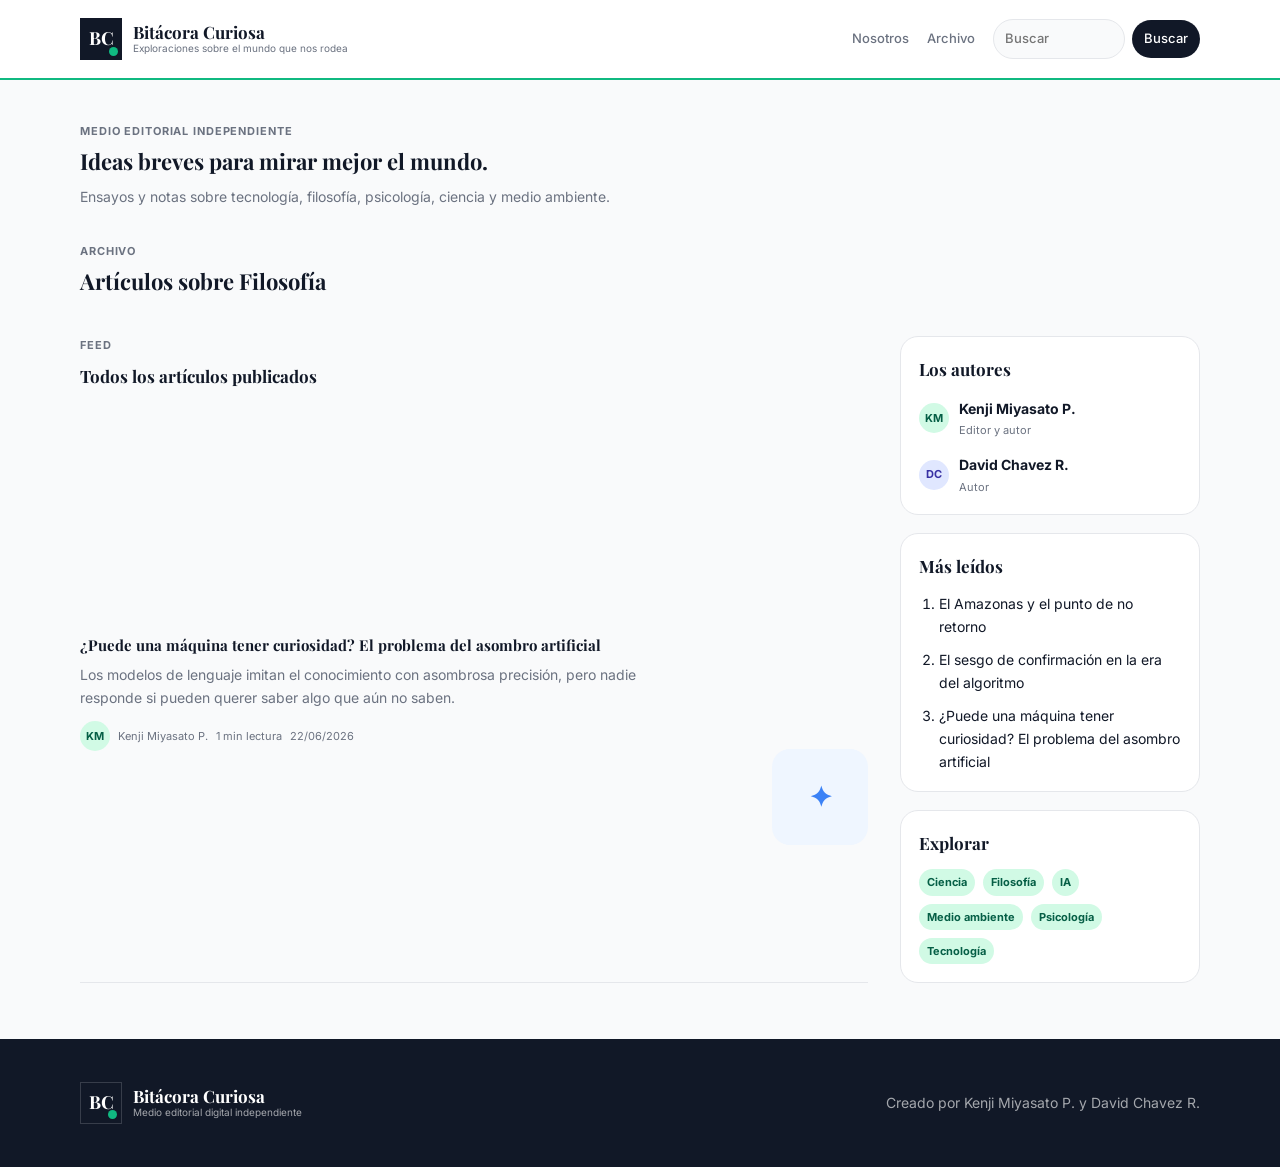
==== tag/Filosof%C3%ADa.html @ 50472d24 "Publish static public site" ====
<!doctype html>
<html lang="es">
<head>
    <meta charset="utf-8">
    <meta name="viewport" content="width=device-width, initial-scale=1">
    <title>Bitácora Curiosa · Inicio</title>
    <meta name="description" content="Exploraciones sobre el mundo que nos rodea.">
    <link rel="preconnect" href="https://fonts.googleapis.com">
    <link rel="preconnect" href="https://fonts.gstatic.com" crossorigin>
    <link href="https://fonts.googleapis.com/css2?family=Inter:wght@400;500;700&family=Playfair+Display:wght@700&display=swap" rel="stylesheet">
    <link rel="stylesheet" href="../static/style.css">
</head>
<body>
    <header class="site-header">
        <div class="nav-wrap">
            <a class="brand" href="../index.html" aria-label="Bitácora Curiosa">
                <span class="brand-mark">BC<span></span></span>
                <span class="brand-copy">
                    <strong>Bitácora Curiosa</strong>
                    <small>Exploraciones sobre el mundo que nos rodea</small>
                </span>
            </a>
            <nav class="site-nav" aria-label="Principal">
                <a href="/#autores">Nosotros</a>
                <a href="/#archivo">Archivo</a>
                <form class="search" action="../index.html" method="get">
                    <input type="search" name="q" value="" placeholder="Buscar" aria-label="Buscar artículos">
                    <button type="submit">Buscar</button>
                </form>
            </nav>
        </div>
        <div class="nav-accent" aria-hidden="true"></div>
    </header>

    
        
    

    <main>
        
<section class="page-shell intro">
    <p class="eyebrow">Medio editorial independiente</p>
    <h1>Ideas breves para mirar mejor el mundo.</h1>
    <p>Ensayos y notas sobre tecnología, filosofía, psicología, ciencia y medio ambiente.</p>
</section>


<section class="page-shell result-heading">
    <p class="eyebrow">Archivo</p>
    <h2>Artículos sobre Filosofía</h2>
</section>




<section class="page-shell content-layout" id="archivo">
    <div class="feed">
        <div class="section-title">
            <p class="eyebrow">Feed</p>
            <h2>Todos los artículos publicados</h2>
        </div>

        
        
        
        <article class="feed-item">
            <a class="feed-main" href="../articulo/1.html">
                <h3>¿Puede una máquina tener curiosidad? El problema del asombro artificial</h3>
                <p>Los modelos de lenguaje imitan el conocimiento con asombrosa precisión, pero nadie responde si pueden querer saber algo que aún no saben.</p>
                <div class="meta-row">
                    
                    <span class="avatar author-kenji">KM</span>
                    <span>Kenji Miyasato P.</span>
                    <span>1 min lectura</span>
                    <span>22/06/2026</span>
                </div>
            </a>
            <a class="thumb theme-blue" href="../articulo/1.html" aria-label="Leer ¿Puede una máquina tener curiosidad? El problema del asombro artificial">
                <span>✦</span>
            </a>
        </article>
        
    </div>

    <aside class="sidebar">
        <section class="side-card" id="autores">
            <h2>Los autores</h2>
            <div class="author-mini">
                <span class="avatar author-kenji">KM</span>
                <div><strong>Kenji Miyasato P.</strong><small>Editor y autor</small></div>
            </div>
            <div class="author-mini">
                <span class="avatar author-david">DC</span>
                <div><strong>David Chavez R.</strong><small>Autor</small></div>
            </div>
        </section>

        <section class="side-card">
            <h2>Más leídos</h2>
            <ol class="ranking">
                
                <li><a href="../articulo/3.html">El Amazonas y el punto de no retorno</a></li>
                
                <li><a href="../articulo/2.html">El sesgo de confirmación en la era del algoritmo</a></li>
                
                <li><a href="../articulo/1.html">¿Puede una máquina tener curiosidad? El problema del asombro artificial</a></li>
                
            </ol>
        </section>

        <section class="side-card">
            <h2>Explorar</h2>
            <div class="tag-cloud">
                
                <a href="../tag/Ciencia.html">Ciencia</a>
                
                <a href="../tag/Filosof%C3%ADa.html">Filosofía</a>
                
                <a href="../tag/IA.html">IA</a>
                
                <a href="../tag/Medio%20ambiente.html">Medio ambiente</a>
                
                <a href="../tag/Psicolog%C3%ADa.html">Psicología</a>
                
                <a href="../tag/Tecnolog%C3%ADa.html">Tecnología</a>
                
            </div>
        </section>
    </aside>
</section>

    </main>

    <footer class="site-footer">
        <div class="footer-inner">
            <div class="brand footer-brand">
                <span class="brand-mark">BC<span></span></span>
                <span class="brand-copy">
                    <strong>Bitácora Curiosa</strong>
                    <small>Medio editorial digital independiente</small>
                </span>
            </div>
            <p>Creado por Kenji Miyasato P. y David Chavez R.</p>
        </div>
    </footer>
</body>
</html>
---- static/style.css ----
:root {
    --ink: #111827;
    --paper: #F9FAFB;
    --mint: #10B981;
    --mint-dim: #D1FAE5;
    --mint-dark: #065F46;
    --gray: #6B7280;
    --gray-light: #E5E7EB;
    --surface: #FFFFFF;
}

* {
    box-sizing: border-box;
}

body {
    margin: 0;
    background: var(--paper);
    color: var(--ink);
    font-family: "Inter", sans-serif;
    font-size: 14px;
    line-height: 1.65;
}

a {
    color: inherit;
    text-decoration: none;
}

button,
input {
    font: inherit;
}

.site-header {
    background: var(--surface);
    position: sticky;
    top: 0;
    z-index: 10;
}

.nav-wrap,
.page-shell,
.footer-inner {
    width: min(1120px, calc(100% - 32px));
    margin: 0 auto;
}

.nav-wrap {
    min-height: 78px;
    display: flex;
    align-items: center;
    justify-content: space-between;
    gap: 24px;
}

.brand {
    display: inline-flex;
    align-items: center;
    gap: 11px;
}

.brand-mark {
    width: 42px;
    height: 42px;
    display: grid;
    place-items: center;
    position: relative;
    background: var(--ink);
    color: var(--surface);
    font-family: "Playfair Display", serif;
    font-size: 18px;
    font-weight: 700;
}

.brand-mark span {
    width: 9px;
    height: 9px;
    position: absolute;
    right: 4px;
    bottom: 4px;
    border-radius: 999px;
    background: var(--mint);
}

.brand-copy {
    display: grid;
    gap: 1px;
}

.brand-copy strong {
    font-family: "Playfair Display", serif;
    font-size: 17px;
    line-height: 1;
}

.brand-copy small {
    color: var(--gray);
    font-size: 10px;
    line-height: 1.25;
}

.site-nav {
    display: flex;
    align-items: center;
    gap: 18px;
    color: var(--gray);
    font-size: 13px;
    font-weight: 500;
}

.site-nav a:hover {
    color: var(--ink);
}

.search {
    display: flex;
    align-items: center;
    gap: 7px;
}

.search input {
    width: 132px;
    border: 1px solid var(--gray-light);
    border-radius: 999px;
    padding: 8px 11px;
    background: var(--paper);
    color: var(--ink);
}

.search button {
    border: 0;
    border-radius: 999px;
    padding: 8px 12px;
    background: var(--ink);
    color: var(--surface);
    cursor: pointer;
}

.nav-accent {
    height: 2px;
    background: var(--mint);
}

.flash-wrap {
    width: min(1120px, calc(100% - 32px));
    margin: 16px auto 0;
}

.flash {
    margin: 0;
    padding: 10px 12px;
    border-radius: 10px;
    background: var(--mint-dim);
    color: var(--mint-dark);
}

.intro {
    padding: 42px 0 18px;
}

.eyebrow {
    margin: 0 0 8px;
    color: var(--gray);
    font-size: 11px;
    font-weight: 700;
    letter-spacing: 0.08em;
    text-transform: uppercase;
}

.intro h1,
.result-heading h2 {
    max-width: 620px;
    margin: 0;
    font-family: "Playfair Display", serif;
    font-size: 22px;
    line-height: 1.2;
}

.intro p:last-child {
    max-width: 620px;
    margin: 10px 0 0;
    color: var(--gray);
}

.result-heading {
    padding: 16px 0 8px;
}

.hero-grid {
    display: grid;
    grid-template-columns: repeat(2, minmax(0, 1fr));
    border: 1px solid var(--gray-light);
    background: var(--surface);
}

.hero-card {
    min-height: 194px;
    border-top: 1px solid var(--gray-light);
}

.hero-card:nth-child(2) {
    border-right: 1px solid var(--gray-light);
}

.hero-featured {
    grid-column: 1 / -1;
    min-height: 238px;
    border-top: 0;
}

.hero-card a {
    height: 100%;
    display: flex;
    flex-direction: column;
    align-items: flex-start;
    justify-content: flex-end;
    padding: 26px;
    transition: background 180ms ease;
}

.hero-card a:hover {
    background: var(--paper);
}

.hero-card h2,
.hero-card h3 {
    max-width: 760px;
    margin: 10px 0 8px;
    font-family: "Playfair Display", serif;
    line-height: 1.2;
}

.hero-card h2 {
    font-size: 22px;
}

.hero-card h3 {
    font-size: 15px;
}

.hero-card p {
    max-width: 660px;
    margin: 0;
    color: var(--gray);
}

.hero-card strong {
    margin-top: 14px;
    color: var(--mint);
    font-size: 12px;
    opacity: 0;
    transform: translateX(-4px);
    transition: opacity 180ms ease, transform 180ms ease;
}

.hero-card a:hover strong {
    opacity: 1;
    transform: translateX(0);
}

.tag-list {
    display: flex;
    flex-wrap: wrap;
    gap: 6px;
}

.tag-list span,
.tag-list a,
.tag-cloud a {
    border-radius: 999px;
    padding: 4px 8px;
    background: var(--mint-dim);
    color: var(--mint-dark);
    font-size: 11px;
    font-weight: 700;
}

.content-layout {
    display: grid;
    grid-template-columns: minmax(0, 1fr) 300px;
    gap: 32px;
    padding: 34px 0 56px;
}

.section-title {
    margin-bottom: 14px;
}

.section-title h2,
.side-card h2 {
    margin: 0;
    font-family: "Playfair Display", serif;
    font-size: 17px;
}

.feed {
    display: grid;
    gap: 0;
}

.feed-item {
    display: grid;
    grid-template-columns: minmax(0, 1fr) 96px;
    gap: 18px;
    padding: 22px 0;
    border-bottom: 1px solid var(--gray-light);
}

.feed-main h3 {
    margin: 0 0 8px;
    font-family: "Playfair Display", serif;
    font-size: 15px;
    line-height: 1.35;
}

.feed-main p {
    max-width: 620px;
    margin: 0 0 12px;
    color: var(--gray);
}

.meta-row {
    display: flex;
    flex-wrap: wrap;
    align-items: center;
    gap: 8px;
    color: var(--gray);
    font-size: 11px;
}

.avatar {
    width: 30px;
    height: 30px;
    display: inline-grid;
    place-items: center;
    flex: 0 0 auto;
    border-radius: 999px;
    font-size: 11px;
    font-weight: 700;
}

.author-kenji {
    background: #D1FAE5;
    color: #065F46;
}

.author-david {
    background: #E0E7FF;
    color: #3730A3;
}

.author-default {
    background: var(--gray-light);
    color: var(--ink);
}

.thumb {
    width: 96px;
    height: 96px;
    display: grid;
    place-items: center;
    align-self: center;
    border-radius: 18px;
    font-size: 28px;
    font-weight: 700;
}

.theme-blue {
    background: #EFF6FF;
    color: #3B82F6;
}

.theme-orange {
    background: #FFF7ED;
    color: #F97316;
}

.theme-violet {
    background: #FDF4FF;
    color: #A855F7;
}

.theme-green {
    background: #F0FDF4;
    color: #22C55E;
}

.sidebar {
    display: grid;
    align-content: start;
    gap: 18px;
}

.side-card {
    padding: 18px;
    border: 1px solid var(--gray-light);
    border-radius: 18px;
    background: var(--surface);
}

.author-mini {
    display: flex;
    align-items: center;
    gap: 10px;
    margin-top: 14px;
}

.author-mini div {
    display: grid;
    gap: 1px;
}

.author-mini small {
    color: var(--gray);
    font-size: 11px;
}

.ranking {
    margin: 12px 0 0;
    padding-left: 20px;
}

.ranking li + li {
    margin-top: 10px;
}

.ranking a:hover,
.back-link:hover {
    color: var(--mint-dark);
}

.tag-cloud {
    display: flex;
    flex-wrap: wrap;
    gap: 8px;
    margin-top: 12px;
}

.empty-state {
    padding: 24px;
    border: 1px solid var(--gray-light);
    border-radius: 18px;
    background: var(--surface);
    color: var(--gray);
}

.article-page {
    max-width: 760px;
    padding: 42px 0 68px;
}

.back-link {
    color: var(--gray);
    font-size: 12px;
    font-weight: 700;
}

.article-header {
    margin-top: 24px;
}

.article-header h1 {
    margin: 14px 0 12px;
    font-family: "Playfair Display", serif;
    font-size: 34px;
    line-height: 1.15;
}

.article-header > p {
    margin: 0 0 16px;
    color: var(--gray);
    font-size: 16px;
}

.article-body {
    margin-top: 34px;
    color: #263244;
    font-size: 16px;
    line-height: 1.85;
}

.article-body p {
    margin: 0 0 22px;
}

.site-footer {
    background: var(--ink);
    color: var(--surface);
}

.footer-inner {
    min-height: 128px;
    display: flex;
    align-items: center;
    justify-content: space-between;
    gap: 18px;
}

.footer-brand .brand-mark {
    border: 1px solid rgba(255, 255, 255, 0.16);
}

.footer-brand .brand-copy small,
.site-footer p {
    color: rgba(255, 255, 255, 0.62);
}

@media (max-width: 820px) {
    .nav-wrap,
    .footer-inner {
        align-items: flex-start;
        flex-direction: column;
        padding: 16px 0;
    }

    .site-nav {
        width: 100%;
        flex-wrap: wrap;
    }

    .search {
        width: 100%;
    }

    .search input {
        width: 100%;
        flex: 1;
    }

    .hero-grid,
    .content-layout {
        grid-template-columns: 1fr;
    }

    .hero-card:nth-child(2) {
        border-right: 0;
    }

    .content-layout {
        gap: 20px;
    }

    .feed-item {
        grid-template-columns: minmax(0, 1fr) 76px;
    }

    .thumb {
        width: 76px;
        height: 76px;
    }

    .article-header h1 {
        font-size: 28px;
    }
}
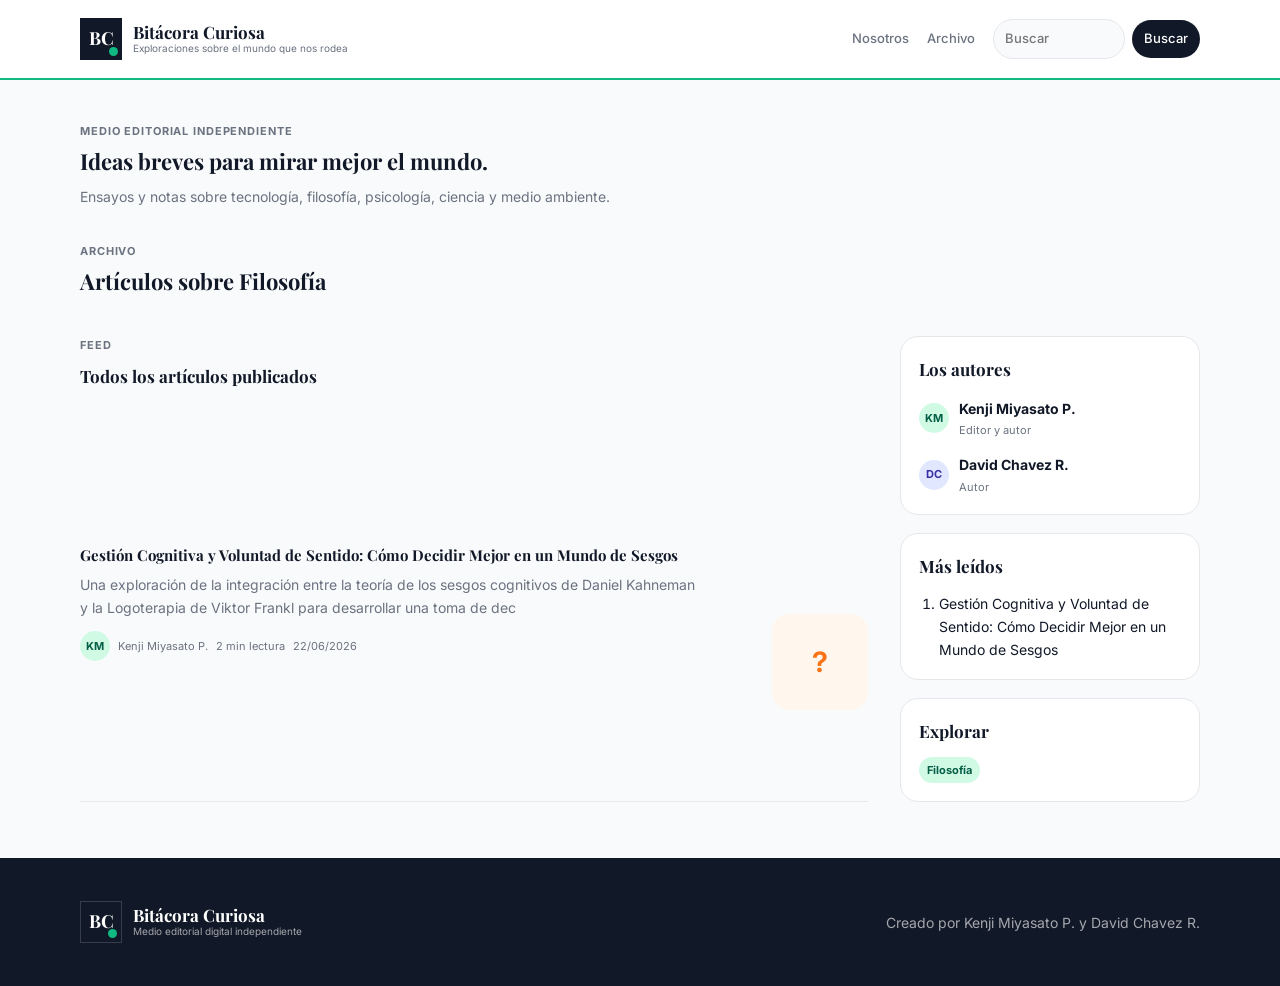
==== commit ffc586cc: "Update published articles" ====
--- a/tag/Filosof%C3%ADa.html
+++ b/tag/Filosof%C3%ADa.html
@@ -64,19 +64,19 @@
         
         
         <article class="feed-item">
-            <a class="feed-main" href="../articulo/1.html">
-                <h3>¿Puede una máquina tener curiosidad? El problema del asombro artificial</h3>
-                <p>Los modelos de lenguaje imitan el conocimiento con asombrosa precisión, pero nadie responde si pueden querer saber algo que aún no saben.</p>
+            <a class="feed-main" href="../articulo/5.html">
+                <h3>Gestión Cognitiva y Voluntad de Sentido: Cómo Decidir Mejor en un Mundo de Sesgos</h3>
+                <p>Una exploración de la integración entre la teoría de los sesgos cognitivos de Daniel Kahneman y la Logoterapia de Viktor Frankl para desarrollar una toma de dec</p>
                 <div class="meta-row">
                     
                     <span class="avatar author-kenji">KM</span>
                     <span>Kenji Miyasato P.</span>
-                    <span>1 min lectura</span>
+                    <span>2 min lectura</span>
                     <span>22/06/2026</span>
                 </div>
             </a>
-            <a class="thumb theme-blue" href="../articulo/1.html" aria-label="Leer ¿Puede una máquina tener curiosidad? El problema del asombro artificial">
-                <span>✦</span>
+            <a class="thumb theme-orange" href="../articulo/5.html" aria-label="Leer Gestión Cognitiva y Voluntad de Sentido: Cómo Decidir Mejor en un Mundo de Sesgos">
+                <span>?</span>
             </a>
         </article>
         
@@ -99,11 +99,7 @@
             <h2>Más leídos</h2>
             <ol class="ranking">
                 
-                <li><a href="../articulo/3.html">El Amazonas y el punto de no retorno</a></li>
-                
-                <li><a href="../articulo/2.html">El sesgo de confirmación en la era del algoritmo</a></li>
-                
-                <li><a href="../articulo/1.html">¿Puede una máquina tener curiosidad? El problema del asombro artificial</a></li>
+                <li><a href="../articulo/5.html">Gestión Cognitiva y Voluntad de Sentido: Cómo Decidir Mejor en un Mundo de Sesgos</a></li>
                 
             </ol>
         </section>
@@ -112,17 +108,7 @@
             <h2>Explorar</h2>
             <div class="tag-cloud">
                 
-                <a href="../tag/Ciencia.html">Ciencia</a>
-                
                 <a href="../tag/Filosof%C3%ADa.html">Filosofía</a>
-                
-                <a href="../tag/IA.html">IA</a>
-                
-                <a href="../tag/Medio%20ambiente.html">Medio ambiente</a>
-                
-                <a href="../tag/Psicolog%C3%ADa.html">Psicología</a>
-                
-                <a href="../tag/Tecnolog%C3%ADa.html">Tecnología</a>
                 
             </div>
         </section>
